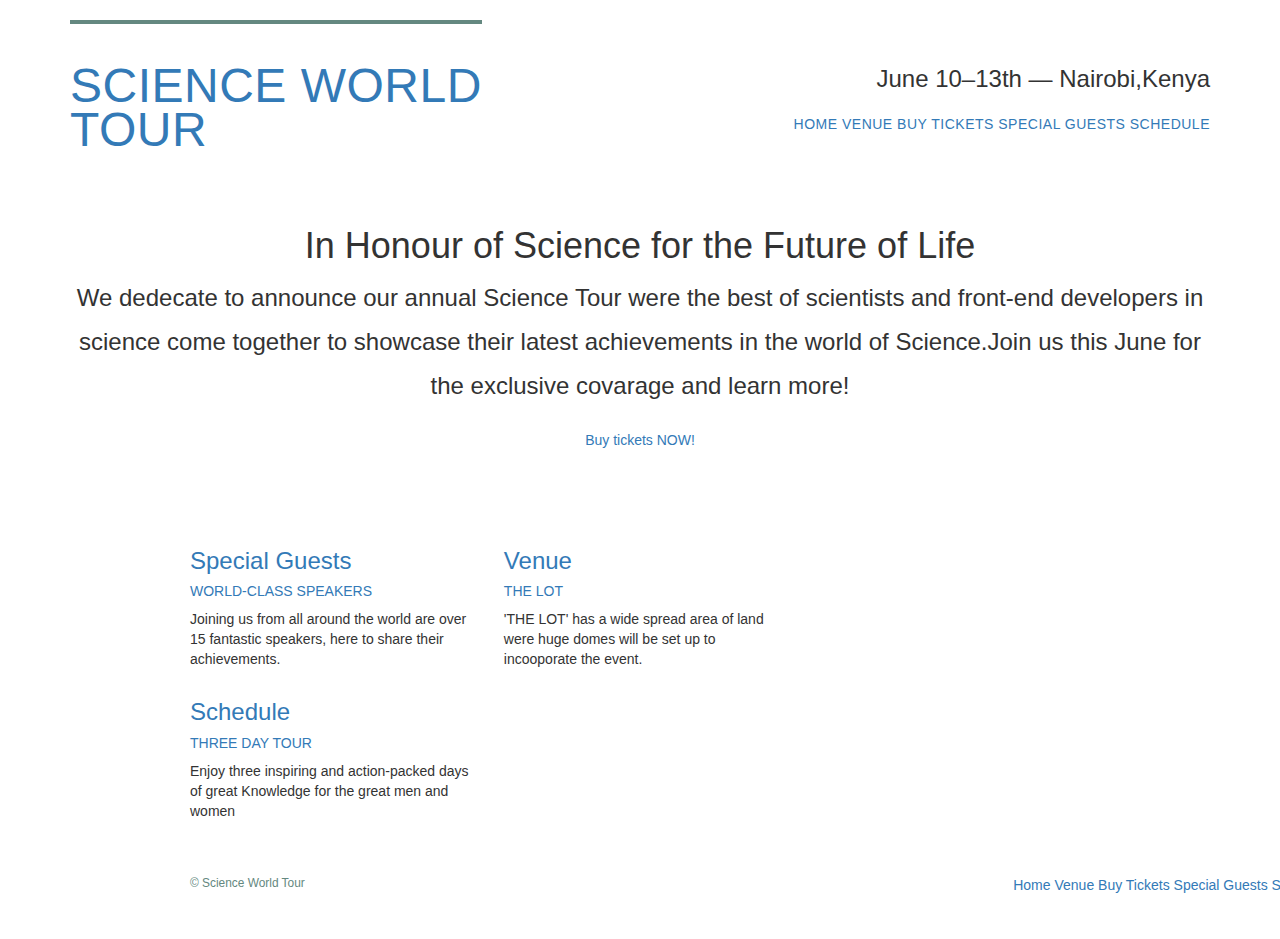
==== index.html @ da9517f9 "Add files via upload" ====
<!DOCTYPE html>
<html lang="en">
 <!--HEAD-->
  <head>
    <meta charset="utf-8">
<title>Science World Tour</title>
<!--LOCAL CSS-->

<link rel="stylesheet" href="assets/stylesheets/main.css">

<!--External CSS-->

<link rel="stylesheet" href="https://maxcdn.bootstrapcdn.com/bootstrap/3.3.6/css/bootstrap.min.css" type="text/css" />
    <link rel="stylesheet" href="https://cdnjs.cloudflare.com/ajax/libs/animate.css/3.5.1/animate.min.css" type="text/css" />
    <link rel="stylesheet" href="//maxcdn.bootstrapcdn.com/font-awesome/4.3.0/css/font-awesome.min.css" type="text/css" />
 <!--Google Fonts-->
<link rel="stylesheet" href='https://fonts.googleapis.com/css?family=Roboto+Slab|Droid+Sans|Droid+Serif' rel='stylesheet' type='text/css'>
</head>

<!--BODY-->
<body>
 
<!-- Header -->

    <header class="container group">

      <h1 class="logo">
        <a href="index.html">Science World <br> Tour</a>
</h1>

<h3 class="tagline">June 10&ndash;13th &mdash; Nairobi,Kenya</h3>


<nav class="nav primary-nav">
<a href="index.html">Home</a>
<a href="venue.html">Venue</a>
<a href="buy tickets.html">Buy Tickets</a>
<a href="special guests.html">Special Guests</a>
<a href="schedule.html">Schedule</a>
</nav>

</header>

<!-- Hero -->

    <section class="hero container">

<h2>In Honour of Science for the Future of Life</h2>

<p>We dedecate to announce our annual Science Tour were the best of scientists and front-end developers in science come together to showcase their latest achievements in the world of Science.Join us this June for the exclusive covarage and learn more!</p>

<a class=""btn btn-alt" href="buy tickets.html">Buy tickets NOW!</a>

 </section>

<!-- Teasers -->

    <section class="grid">

<!--Special Guests -->

      <section class="teaser col-1-3">
        <a href="special guests.html">
<h3>Special Guests</h3>
<h5> World-Class Speakers</h5>
</a>
<p>Joining us from all around the world are over 15 fantastic speakers, here to share their achievements.</p>
</section>

<!--Venue-->

<section class="teaser col-1-3">
<a href="venue.html">
<h3>Venue</h3>
<h5>THE LOT</h5>
</a>
<p>'THE LOT' has a wide spread area of land were huge domes will be set up to incooporate the event.</p>
</section>

<!--Schedule-->

<section class="teaser col-1-3">
<a href="schedule.html">
<h3>Schedule</h3>
<h5>Three Day Tour</h5>
</a>
<p>Enjoy three inspiring and action-packed days of great Knowledge for the great men and women</p>
</section>

 <!-- Footer -->

    <footer class="primary-footer container group">

      <small>&copy; Science World Tour</small>

<nav class="nav">
<a href="index.html">Home</a>
<a href="venue.html">Venue</a>
<a href="buy tickets.html">Buy Tickets</a>
<a href="special guests.html">Special Guests</a>
<a href="schedule.html">Schedule</a>
</nav>

 </footer>

  </body>
</html>
---- assets/stylesheets/main.css ----
/* http://meyerweb.com/eric/tools/css/reset/
   v2.0 | 20110126
   License: none (public domain)
*/

html, body, div, span, applet, object, iframe,
h1, h2, h3, h4, h5, h6, p, blockquote, pre,
a, abbr, acronym, address, big, cite, code,
del, dfn, em, img, ins, kbd, q, s, samp,
small, strike, strong, sub, sup, tt, var,
b, u, i, center,
dl, dt, dd, ol, ul, li,
fieldset, form, label, legend,
table, caption, tbody, tfoot, thead, tr, th, td,
article, aside, canvas, details, embed,
figure, figcaption, footer, header, hgroup,
menu, nav, output, ruby, section, summary,
time, mark, audio, video {
  margin: 0;
  padding: 0;
  border: 0;
  font-size: 100%;
  font: inherit;
  vertical-align: baseline;
}
/* HTML5 display-role reset for older browsers */
article, aside, details, figcaption, figure,
footer, header, hgroup, menu, nav, section {
  display: block;
}
body {
  line-height: 1;
}
ol, ul {
  list-style: none;
}
blockquote, q {
  quotes: none;
}
blockquote:before, blockquote:after,
q:before, q:after {
  content: '';
  content: none;
}
table {
  border-collapse: collapse;
  border-spacing: 0;
}

/*
  ========================================
  Custom styles
  ========================================
*/

body {
  color: #888;
  font: 300 16px/22px "Lato", "Open Sans", "Helvetica Neue", Helvetica, Arial, sans-serif;
}

/*
  ========================================
  Grid
  ========================================
*/

*,
*:before,
*:after {
  -webkit-box-sizing: border-box;
     -moz-box-sizing: border-box;
          box-sizing: border-box;
}
.container,
.grid {
  margin: 0 auto;
  width: 960px;
}
.container {
  padding-left: 30px;
  padding-right: 30px;
}
.grid,
.col-1-3,
.col-2-3 {
  padding-left: 15px;
  padding-right: 15px;
}
.col-1-3,
.col-2-3  {
  display: inline-block;
  vertical-align: top;
}
.col-1-3 {
  width: 33.33%;
}
.col-2-3 {
  width: 66.66%;
}

/*
  ========================================
  Clearfix
  ========================================
*/

.group:before,
.group:after {
  content: "";
  display: table;
}
.group:after {
  clear: both;
}
.group {
  clear: both;
  *zoom: 1;
}

/*
  ========================================
  Typography
  ========================================
*/

h1, h2, h3, h4 {
  color: #648880;
}
h1, h3, h4, h5, p {
  margin-bottom: 22px;
}
h1 {
  font-size: 36px;
  line-height: 44px;
}
h2 {
  font-size: 24px;
  line-height: 44px;
}
h3 {
  font-size: 21px;
}
h4 {
  font-size: 18px;
}
h5 {
  color: #a9b2b9;
  font-size: 14px;
  font-weight: 400;
  text-transform: uppercase;
}
strong {
  font-weight: 400;
}
cite,
em {
  font-style: italic;
}

/*
  ========================================
  Links
  ========================================
*/

a {
  color: #648880;
  text-decoration: none;
}
a:hover {
  color: #a9b2b9;
}
p a {
  border-bottom: 1px solid #dfe2e5;
}

/*
  ========================================
  Buttons
  ========================================
*/

.btn {
  border-radius: 5px;
  display: inline-block;
  margin: 0;
}
.btn-alt {
  border: 1px solid #dfe2e5;
  padding: 10px 30px;
}

/*
  ========================================
  Primary header
  ========================================
*/

.logo {
  border-top: 4px solid #648880;
  float: left;
  font-size: 48px;
  font-weight: 100;
  letter-spacing: .5px;
  line-height: 44px;
  padding: 40px 0 22px 0;
  text-transform: uppercase;
}
.tagline {
  margin: 66px 0 22px 0;
  text-align: right;
}
.primary-nav {
  font-size: 14px;
  font-weight: 400;
  letter-spacing: .5px;
  text-transform: uppercase;
}

/*
  ========================================
  Primary footer
  ========================================
*/

.primary-footer {
  color: #648880;
  font-size: 14px;
  padding-bottom: 44px;
  padding-top: 44px;
}
.primary-footer small {
  float: left;
  font-weight: 400;
}

/*
  ========================================
  Navigation
  ========================================
*/

.nav {
  text-align: right;
}

/*
  ========================================
  Home
  ========================================
*/

.hero {
  line-height: 44px;
  padding: 22px 80px 66px 80px;
  text-align: center;
}
.hero h2 {
  font-size: 36px;
}
.hero p {
  font-size: 24px;
  font-weight: 100;
}
.teaser a:hover h3 {
  color: #a9b2b9;
}
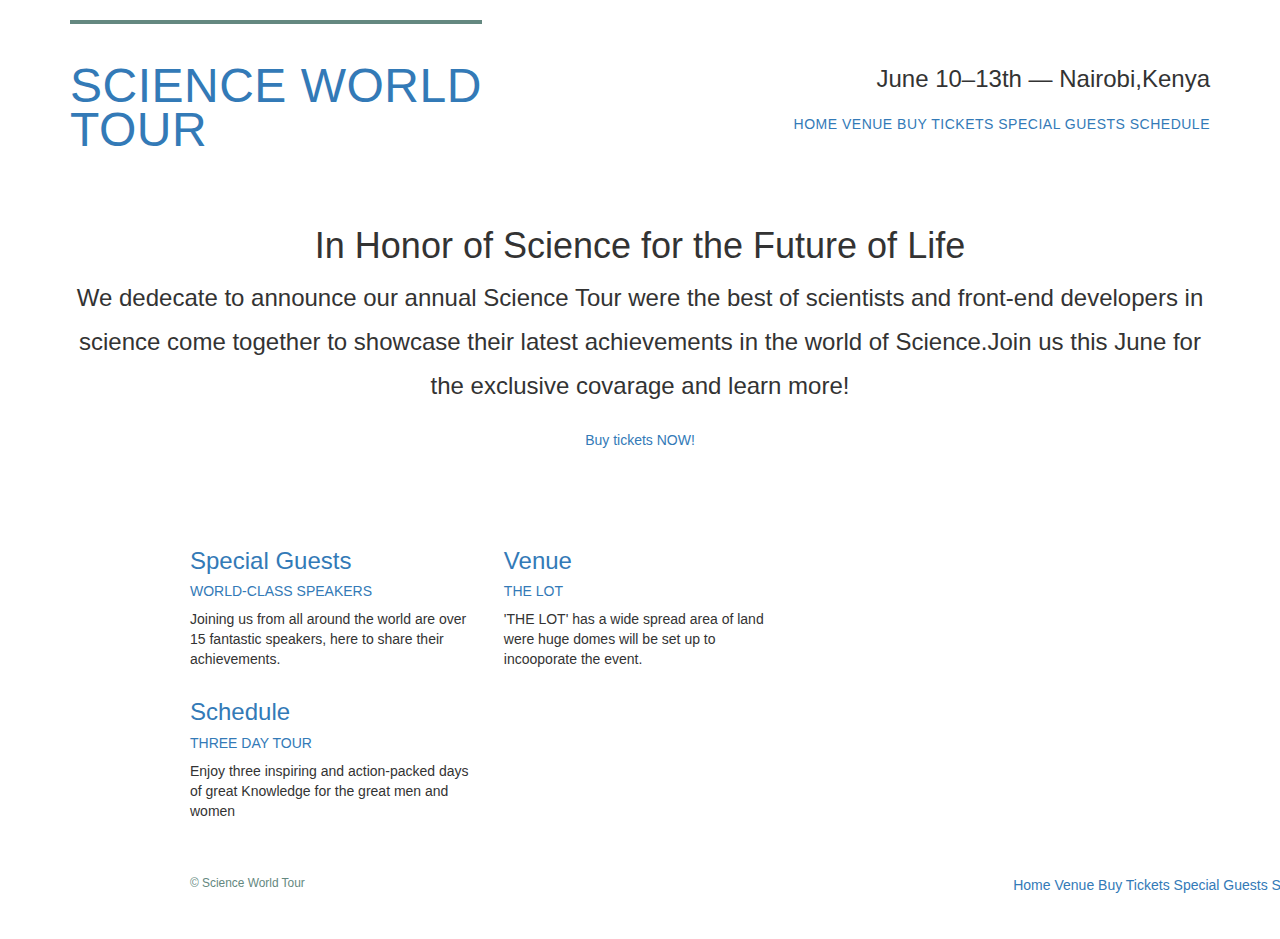
==== commit 7b2f961b: "Update index.html" ====
--- a/index.html
+++ b/index.html
@@ -45,7 +45,7 @@
 
     <section class="hero container">
 
-<h2>In Honour of Science for the Future of Life</h2>
+<h2>In Honor of Science for the Future of Life</h2>
 
 <p>We dedecate to announce our annual Science Tour were the best of scientists and front-end developers in science come together to showcase their latest achievements in the world of Science.Join us this June for the exclusive covarage and learn more!</p>
 
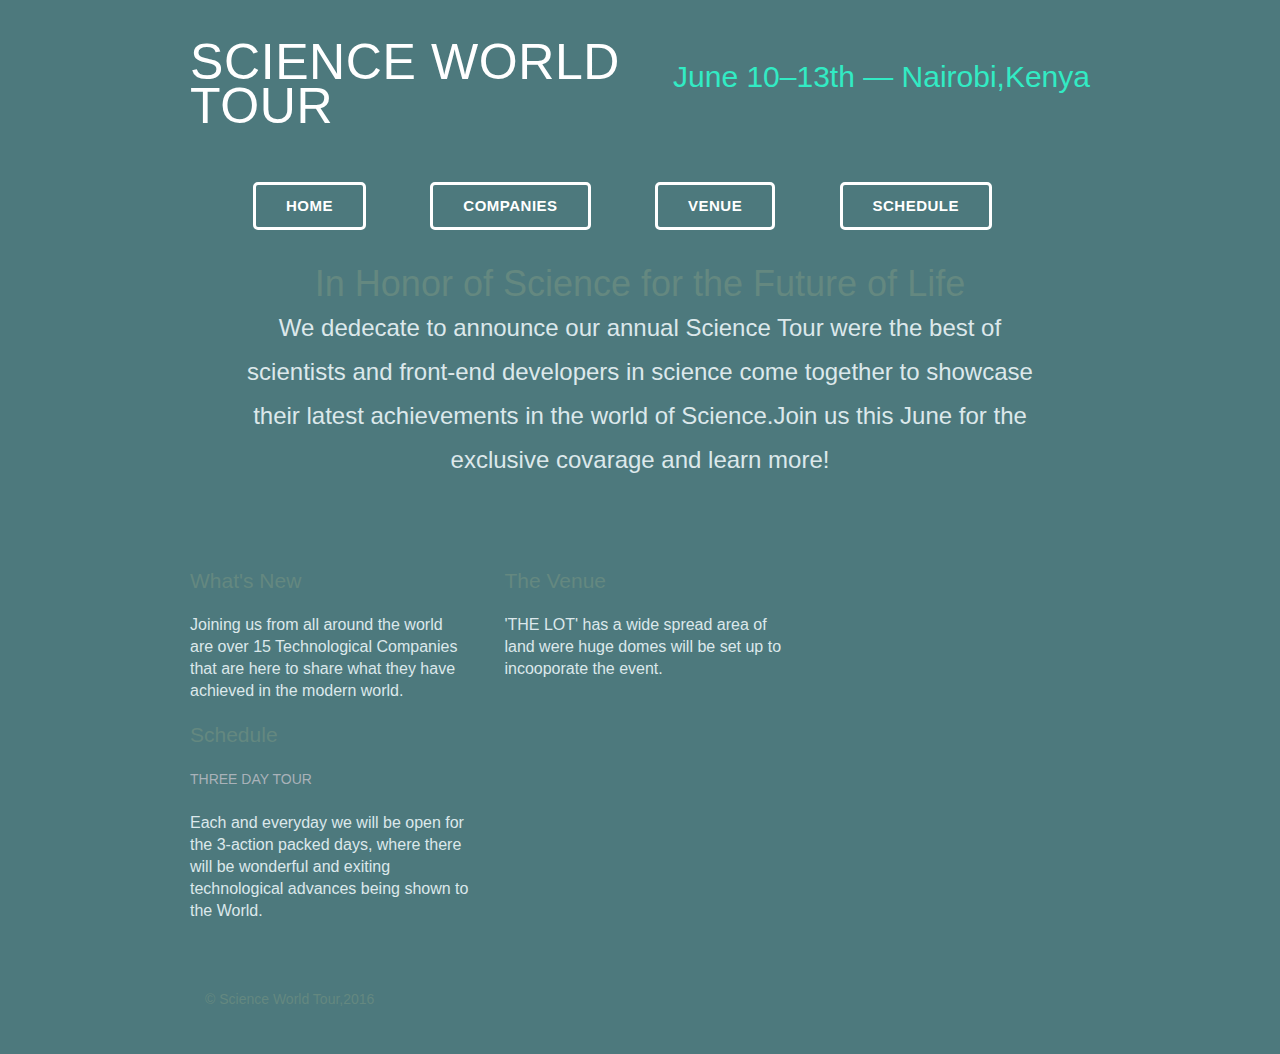
==== commit 2fe6822c: "change color font details" ====
--- a/index.html
+++ b/index.html
@@ -1,109 +1,68 @@
 <!DOCTYPE html>
 <html lang="en">
- <!--HEAD-->
-  <head>
-    <meta charset="utf-8">
-<title>Science World Tour</title>
-<!--LOCAL CSS-->
+<!--HEAD-->
+<head>
+  <meta charset="utf-8">
+  <title>Science World Tour</title>
+  <!--LOCAL CSS-->
+  <link rel="stylesheet" href="assets/stylesheets/main.css">
 
-<link rel="stylesheet" href="assets/stylesheets/main.css">
-
-<!--External CSS-->
-
-<link rel="stylesheet" href="https://maxcdn.bootstrapcdn.com/bootstrap/3.3.6/css/bootstrap.min.css" type="text/css" />
-    <link rel="stylesheet" href="https://cdnjs.cloudflare.com/ajax/libs/animate.css/3.5.1/animate.min.css" type="text/css" />
-    <link rel="stylesheet" href="//maxcdn.bootstrapcdn.com/font-awesome/4.3.0/css/font-awesome.min.css" type="text/css" />
- <!--Google Fonts-->
-<link rel="stylesheet" href='https://fonts.googleapis.com/css?family=Roboto+Slab|Droid+Sans|Droid+Serif' rel='stylesheet' type='text/css'>
+  <!--Google Fonts-->
+  <link rel="stylesheet" href='https://fonts.googleapis.com/css?family=Roboto+Slab|Droid+Sans|Droid+Serif' rel='stylesheet' type='text/css'>
 </head>
-
 <!--BODY-->
 <body>
- 
-<!-- Header -->
+  <!-- Header -->
+  <header class="container group">
+    <h1 class="logo">
+      <a href="index.html">Science World <br> Tour</a>
+    </h1>
+    <h3 class="tagline">June 10&ndash;13th &mdash; Nairobi,Kenya</h3>
+  </header>
 
-    <header class="container group">
-
-      <h1 class="logo">
-        <a href="index.html">Science World <br> Tour</a>
-</h1>
-
-<h3 class="tagline">June 10&ndash;13th &mdash; Nairobi,Kenya</h3>
-
-
+<!--Navigation-->
 <nav class="nav primary-nav">
-<a href="index.html">Home</a>
-<a href="venue.html">Venue</a>
-<a href="buy tickets.html">Buy Tickets</a>
-<a href="special guests.html">Special Guests</a>
-<a href="schedule.html">Schedule</a>
+  <a class="btn btn-alt" href="index.html">Home</a>
+  <a class="btn btn-alt" href="companies.html">Companies</a>
+  <a class="btn btn-alt" href="venue.html">Venue</a>
+  <a class="btn btn-alt" href="schedule.html">Schedule</a>
 </nav>
-
-</header>
-
 <!-- Hero -->
-
-    <section class="hero container">
-
-<h2>In Honor of Science for the Future of Life</h2>
-
-<p>We dedecate to announce our annual Science Tour were the best of scientists and front-end developers in science come together to showcase their latest achievements in the world of Science.Join us this June for the exclusive covarage and learn more!</p>
-
-<a class=""btn btn-alt" href="buy tickets.html">Buy tickets NOW!</a>
-
- </section>
+<section class="hero container">
+  <h2>In Honor of Science for the Future of Life</h2>
+  <p>We dedecate to announce our annual Science Tour were the best of scientists and front-end developers in science come together to showcase their latest achievements in the world of Science.Join us this June for the exclusive covarage and learn more!</p>
+</section>
 
 <!-- Teasers -->
-
-    <section class="grid">
-
-<!--Special Guests -->
-
-      <section class="teaser col-1-3">
-        <a href="special guests.html">
-<h3>Special Guests</h3>
-<h5> World-Class Speakers</h5>
+<section class="grid">
+<!--Companies-->
+<section class="teaser col-1-3">
+  <a href="special guests.html">
+  <h3>What's New</h3>
 </a>
-<p>Joining us from all around the world are over 15 fantastic speakers, here to share their achievements.</p>
+<p>Joining us from all around the world are over 15 Technological Companies that are here to share what they have achieved in the modern world.</p>
 </section>
 
 <!--Venue-->
-
 <section class="teaser col-1-3">
-<a href="venue.html">
-<h3>Venue</h3>
-<h5>THE LOT</h5>
-</a>
-<p>'THE LOT' has a wide spread area of land were huge domes will be set up to incooporate the event.</p>
+  <a href="venue.html">
+    <h3>The Venue</h3>
+  </a>
+  <p>'THE LOT' has a wide spread area of land were huge domes will be set up to incooporate the event.</p>
 </section>
 
 <!--Schedule-->
-
 <section class="teaser col-1-3">
 <a href="schedule.html">
-<h3>Schedule</h3>
+  <h3>Schedule</h3>
 <h5>Three Day Tour</h5>
 </a>
-<p>Enjoy three inspiring and action-packed days of great Knowledge for the great men and women</p>
+<p>Each and everyday we will be open for the 3-action packed days, where there will be wonderful and exiting technological advances being shown to the World.</p>
 </section>
 
  <!-- Footer -->
-
-    <footer class="primary-footer container group">
-
-      <small>&copy; Science World Tour</small>
-
-<nav class="nav">
-<a href="index.html">Home</a>
-<a href="venue.html">Venue</a>
-<a href="buy tickets.html">Buy Tickets</a>
-<a href="special guests.html">Special Guests</a>
-<a href="schedule.html">Schedule</a>
-</nav>
-
+ <footer class="primary-footer container group">
+   <small>&copy; Science World Tour,2016</small>
  </footer>
-
-  </body>
+</body>
 </html>
-
-
--- a/assets/stylesheets/main.css
+++ b/assets/stylesheets/main.css
@@ -54,8 +54,9 @@
 */
 
 body {
-  color: #888;
   font: 300 16px/22px "Lato", "Open Sans", "Helvetica Neue", Helvetica, Arial, sans-serif;
+  background-color:#4D797D;
+  color: #DCE8EB
 }
 
 /*
@@ -164,11 +165,11 @@
 */
 
 a {
-  color: #648880;
+  color: #fff;
   text-decoration: none;
 }
 a:hover {
-  color: #a9b2b9;
+  color: #32EBC4;
 }
 p a {
   border-bottom: 1px solid #dfe2e5;
@@ -184,37 +185,36 @@
   border-radius: 5px;
   display: inline-block;
   margin: 0;
+  border-color: #32EBC4;
 }
 .btn-alt {
   border: 1px solid #dfe2e5;
   padding: 10px 30px;
-}
-
-/*
-  ========================================
-  Primary header
-  ========================================
-*/
-
+  margin: 10px 30px;
+}
+
+/*Header*/
 .logo {
-  border-top: 4px solid #648880;
-  float: left;
-  font-size: 48px;
-  font-weight: 100;
-  letter-spacing: .5px;
+  float:left;
+  font-size: 50px;
+  font-weight: 300;
+  letter-spacing: .6px;
   line-height: 44px;
   padding: 40px 0 22px 0;
   text-transform: uppercase;
 }
 .tagline {
+  font-size: 30px;
   margin: 66px 0 22px 0;
   text-align: right;
+  color: #32EBC4;
 }
 .primary-nav {
   font-size: 14px;
   font-weight: 400;
   letter-spacing: .5px;
   text-transform: uppercase;
+
 }
 
 /*
@@ -239,9 +239,26 @@
   Navigation
   ========================================
 */
+.btn{
+font-size: 15px;
+font-weight: bold;
+text-align: center;
+color: #fff;
+display:inline-block;
+}
+
+.btn-alt{
+  border: 3px solid #fff;
+  padding: 10px 30px;
+}
+
+
+
 
 .nav {
-  text-align: right;
+  margin-right: 20px;
+  padding-right: 15px;
+  text-align:center;
 }
 
 /*
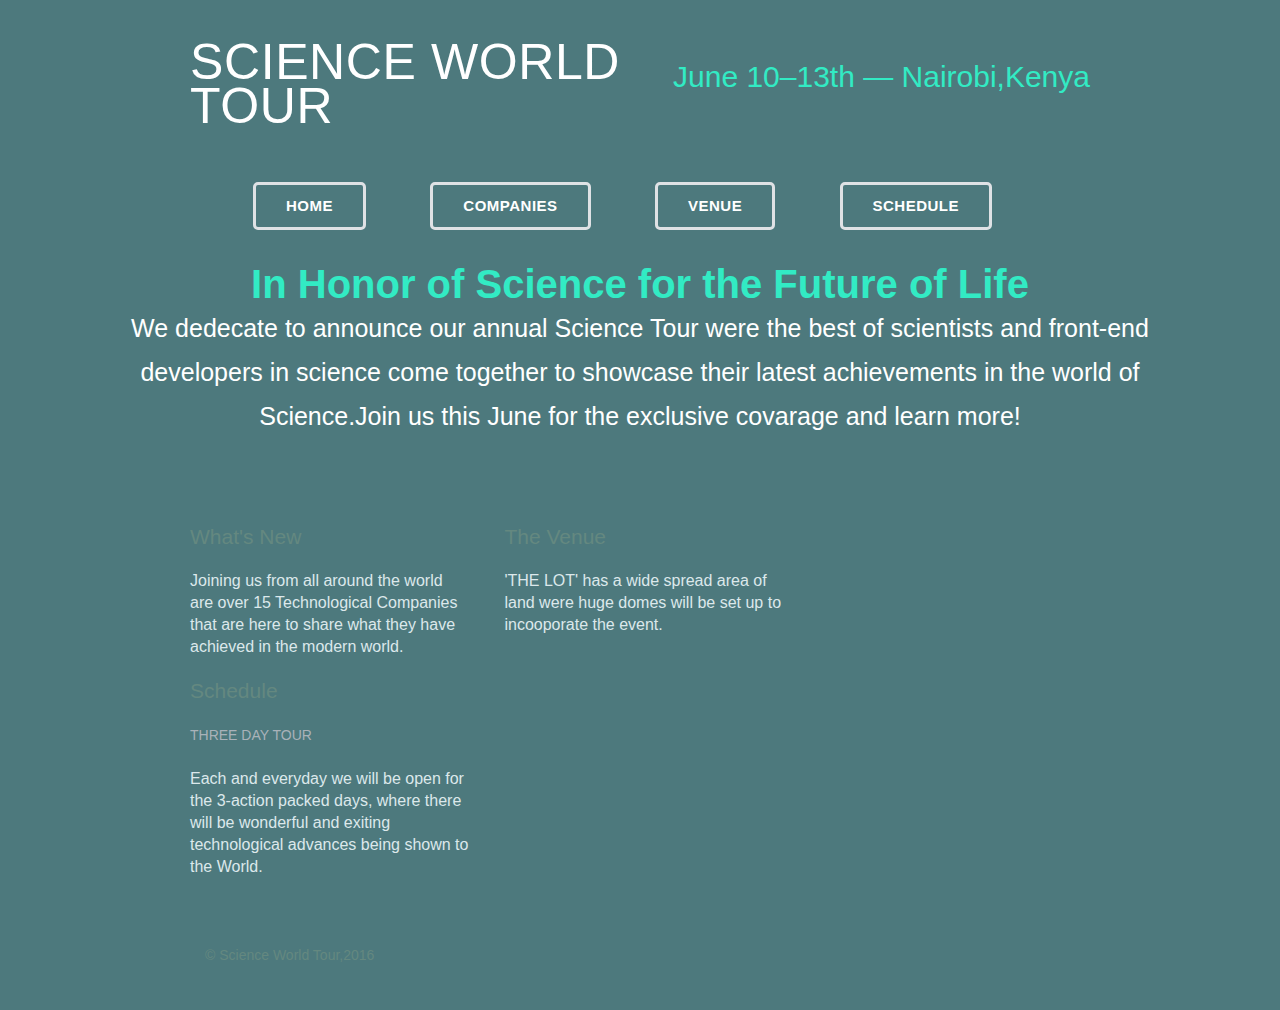
==== commit 2f81e071: "main content update" ====
--- a/index.html
+++ b/index.html
@@ -27,8 +27,8 @@
   <a class="btn btn-alt" href="venue.html">Venue</a>
   <a class="btn btn-alt" href="schedule.html">Schedule</a>
 </nav>
-<!-- Hero -->
-<section class="hero container">
+<!--main content-->
+<section class="main">
   <h2>In Honor of Science for the Future of Life</h2>
   <p>We dedecate to announce our annual Science Tour were the best of scientists and front-end developers in science come together to showcase their latest achievements in the world of Science.Join us this June for the exclusive covarage and learn more!</p>
 </section>
--- a/assets/stylesheets/main.css
+++ b/assets/stylesheets/main.css
@@ -99,11 +99,7 @@
   width: 66.66%;
 }
 
-/*
-  ========================================
-  Clearfix
-  ========================================
-*/
+/*Clearfix*/
 
 .group:before,
 .group:after {
@@ -118,11 +114,7 @@
   *zoom: 1;
 }
 
-/*
-  ========================================
-  Typography
-  ========================================
-*/
+/*Typography*/
 
 h1, h2, h3, h4 {
   color: #648880;
@@ -158,11 +150,7 @@
   font-style: italic;
 }
 
-/*
-  ========================================
-  Links
-  ========================================
-*/
+/*Links*/
 
 a {
   color: #fff;
@@ -175,12 +163,7 @@
   border-bottom: 1px solid #dfe2e5;
 }
 
-/*
-  ========================================
-  Buttons
-  ========================================
-*/
-
+/*Buttons*/
 .btn {
   border-radius: 5px;
   display: inline-block;
@@ -218,9 +201,7 @@
 }
 
 /*
-  ========================================
   Primary footer
-  ========================================
 */
 
 .primary-footer {
@@ -234,11 +215,7 @@
   font-weight: 400;
 }
 
-/*
-  ========================================
-  Navigation
-  ========================================
-*/
+/*Navigation*/
 .btn{
 font-size: 15px;
 font-weight: bold;
@@ -248,12 +225,9 @@
 }
 
 .btn-alt{
-  border: 3px solid #fff;
+  border: 3px solid #dfe2e5;
   padding: 10px 30px;
 }
-
-
-
 
 .nav {
   margin-right: 20px;
@@ -267,16 +241,19 @@
   ========================================
 */
 
-.hero {
+.main {
   line-height: 44px;
   padding: 22px 80px 66px 80px;
   text-align: center;
 }
-.hero h2 {
-  font-size: 36px;
-}
-.hero p {
-  font-size: 24px;
+.main h2 {
+  color: #32EBC4;
+  font-size: 40px;
+  font-weight: bold;
+}
+.main p {
+  color: #fff;
+  font-size: 25px;
   font-weight: 100;
 }
 .teaser a:hover h3 {
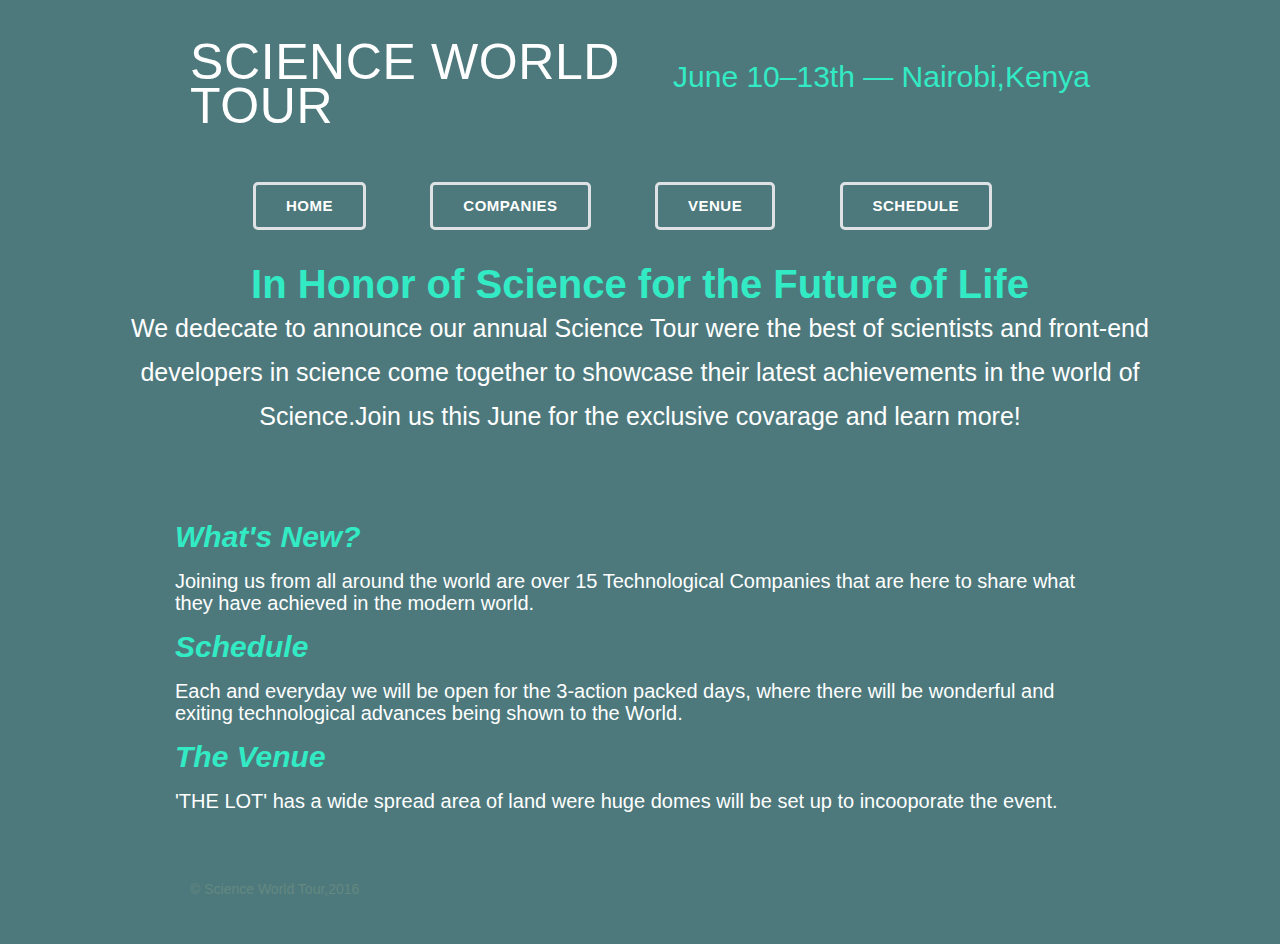
==== commit 5d57db16: "teasers update" ====
--- a/index.html
+++ b/index.html
@@ -36,33 +36,33 @@
 <!-- Teasers -->
 <section class="grid">
 <!--Companies-->
-<section class="teaser col-1-3">
-  <a href="special guests.html">
-  <h3>What's New</h3>
+<section class="title-companies">
+  <a href="companies.html">
+  <h3>What's New?</h3>
 </a>
 <p>Joining us from all around the world are over 15 Technological Companies that are here to share what they have achieved in the modern world.</p>
 </section>
 
+<!--Schedule-->
+<section class="title-schedule">
+<a href="schedule.html">
+  <h3>Schedule</h3>
+</a>
+<p>Each and everyday we will be open for the 3-action packed days, where there will be wonderful and exiting technological advances being shown to the World.</p>
+</section>
+
 <!--Venue-->
-<section class="teaser col-1-3">
+<section class="title-venue">
   <a href="venue.html">
     <h3>The Venue</h3>
   </a>
   <p>'THE LOT' has a wide spread area of land were huge domes will be set up to incooporate the event.</p>
 </section>
-
-<!--Schedule-->
-<section class="teaser col-1-3">
-<a href="schedule.html">
-  <h3>Schedule</h3>
-<h5>Three Day Tour</h5>
-</a>
-<p>Each and everyday we will be open for the 3-action packed days, where there will be wonderful and exiting technological advances being shown to the World.</p>
 </section>
 
  <!-- Footer -->
- <footer class="primary-footer container group">
-   <small>&copy; Science World Tour,2016</small>
- </footer>
+<footer class="primary-footer container group">
+  <small>&copy; Science World Tour,2016</small>
+</footer>
 </body>
 </html>
--- a/assets/stylesheets/main.css
+++ b/assets/stylesheets/main.css
@@ -235,11 +235,7 @@
   text-align:center;
 }
 
-/*
-  ========================================
-  Home
-  ========================================
-*/
+/*Main*/
 
 .main {
   line-height: 44px;
@@ -256,6 +252,40 @@
   font-size: 25px;
   font-weight: 100;
 }
-.teaser a:hover h3 {
-  color: #a9b2b9;
-}
+
+/*Teasers*/
+.title-companies h3{
+  color: #32EBC4;
+  font-size: 30px;
+  font-weight: bold;
+  font-style: italic;
+}
+
+.title-companies p{
+  color: #fff;
+  font-size: 20px;
+}
+
+.title-venue h3{
+  color: #32EBC4;
+  font-size: 30px;
+  font-weight: bold;
+  font-style: italic;
+}
+
+.title-venue p{
+  color: #fff;
+  font-size: 20px;
+}
+
+.title-schedule h3{
+  color: #32EBC4;
+  font-size: 30px;
+  font-weight: bold;
+  font-style: italic;
+}
+
+.title-schedule p{
+  color: #fff;
+  font-size: 20px;
+}
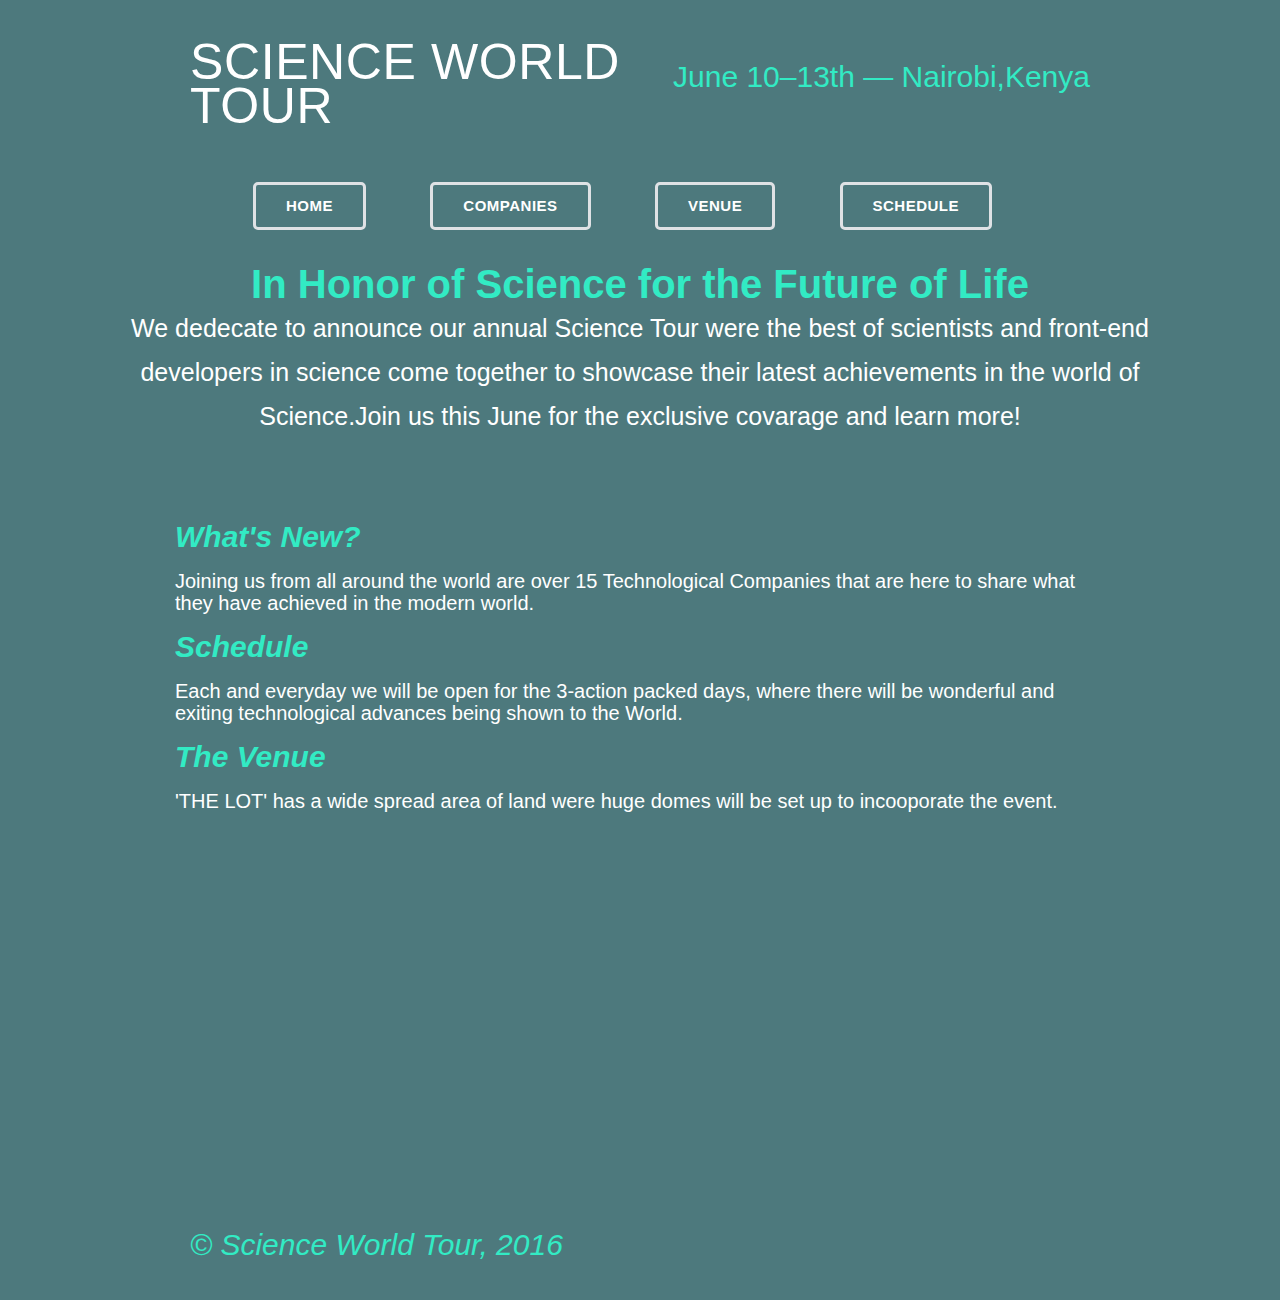
==== commit acc98e24: "added map" ====
--- a/index.html
+++ b/index.html
@@ -58,11 +58,17 @@
   </a>
   <p>'THE LOT' has a wide spread area of land were huge domes will be set up to incooporate the event.</p>
 </section>
+<div id="map-content">
+  <iframe src="https://www.google.com/maps/embed?pb=!1m18!1m12!1m3!1d3988.7604210367876!2d36.702945837740096!3d-1.3194496823014614!2m3!1f0!2f0!3f0!3m2!1i1024!2i768!4f13.1!3m3!1m2!1s0x182f1b7adf4c4c7d%3A0x5d239ea583e33c7f!2sThe+Hub+Karen!5e0!3m2!1sen!2ske!4v1466750436509" width="100%" height="350" frameborder="0" style="border:0" allowfullscreen></iframe>
+</div>
+
+
+
 </section>
 
  <!-- Footer -->
 <footer class="primary-footer container group">
-  <small>&copy; Science World Tour,2016</small>
+  <small>&copy; Science World Tour, 2016</small>
 </footer>
 </body>
 </html>
--- a/assets/stylesheets/main.css
+++ b/assets/stylesheets/main.css
@@ -205,10 +205,11 @@
 */
 
 .primary-footer {
-  color: #648880;
-  font-size: 14px;
+  color: #32EBC4;
+  font-size: 30px;
   padding-bottom: 44px;
   padding-top: 44px;
+  font-style: italic;
 }
 .primary-footer small {
   float: left;
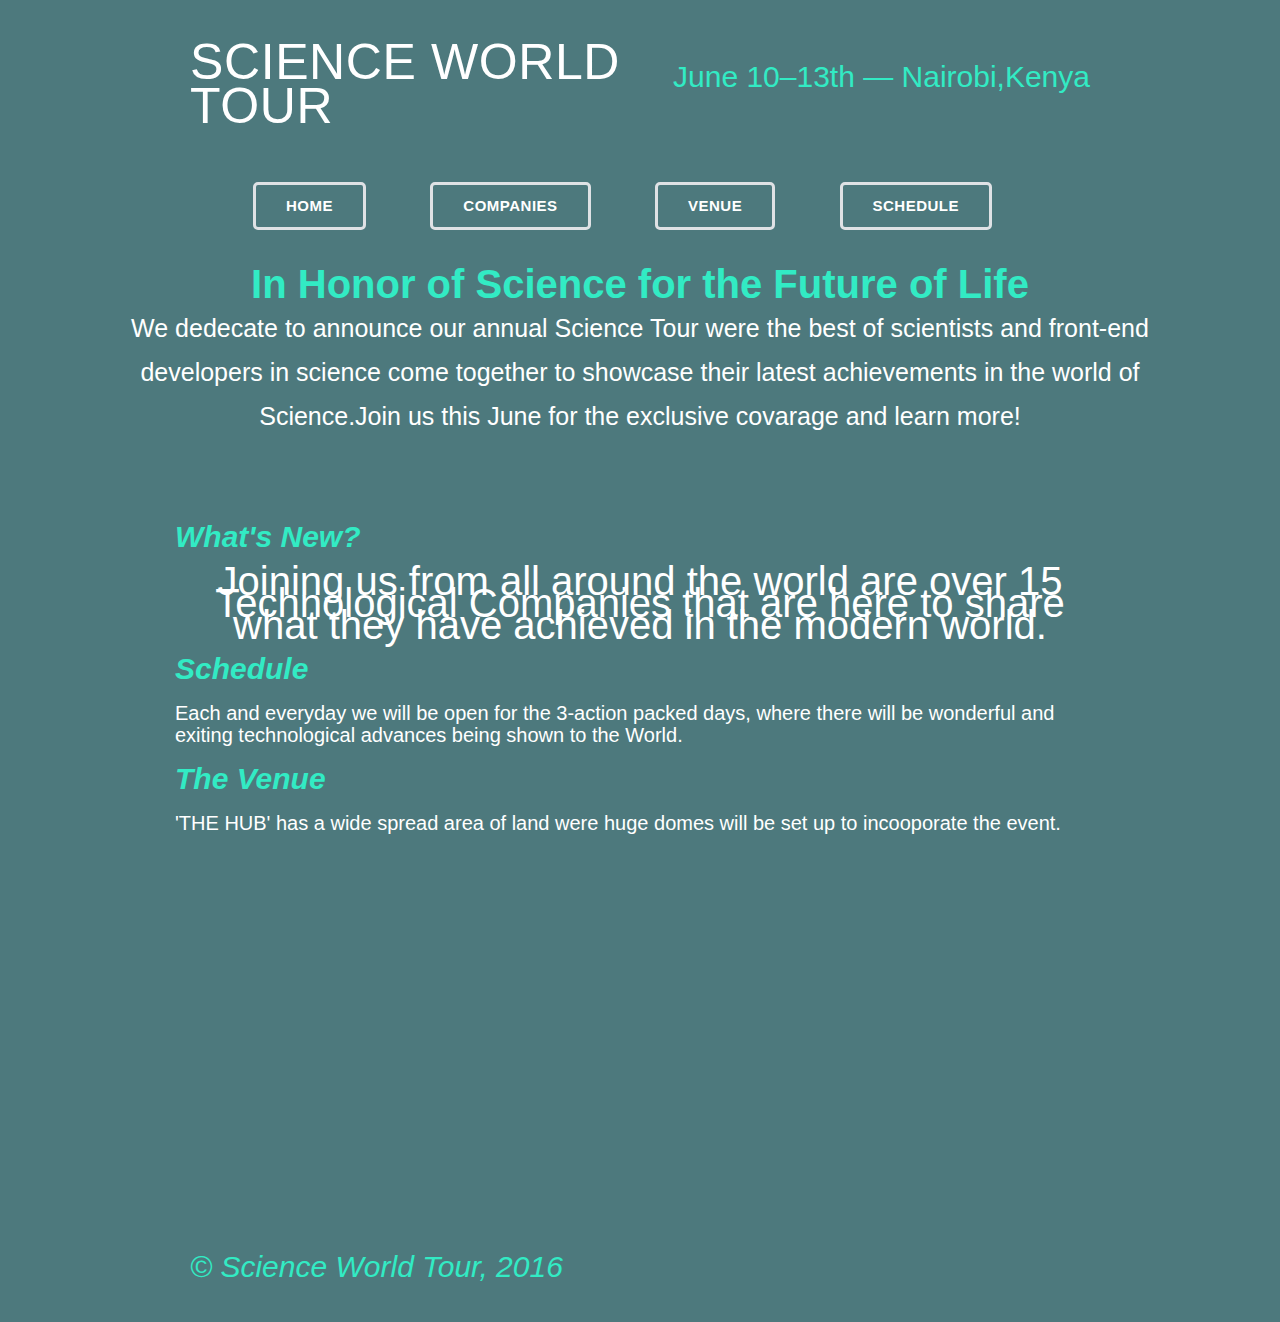
==== commit 677257c6: "companies update" ====
--- a/index.html
+++ b/index.html
@@ -56,14 +56,11 @@
   <a href="venue.html">
     <h3>The Venue</h3>
   </a>
-  <p>'THE LOT' has a wide spread area of land were huge domes will be set up to incooporate the event.</p>
+  <p>'THE HUB' has a wide spread area of land were huge domes will be set up to incooporate the event.</p>
 </section>
 <div id="map-content">
   <iframe src="https://www.google.com/maps/embed?pb=!1m18!1m12!1m3!1d3988.7604210367876!2d36.702945837740096!3d-1.3194496823014614!2m3!1f0!2f0!3f0!3m2!1i1024!2i768!4f13.1!3m3!1m2!1s0x182f1b7adf4c4c7d%3A0x5d239ea583e33c7f!2sThe+Hub+Karen!5e0!3m2!1sen!2ske!4v1466750436509" width="100%" height="350" frameborder="0" style="border:0" allowfullscreen></iframe>
 </div>
-
-
-
 </section>
 
  <!-- Footer -->
--- a/assets/stylesheets/main.css
+++ b/assets/stylesheets/main.css
@@ -290,3 +290,26 @@
   color: #fff;
   font-size: 20px;
 }
+
+/*Comapnies*/
+.title-companies h2,ul,li{
+  text-align: center;
+}
+
+.title-companies h2{
+  color: #32EBC4;
+  font-size: 30px;
+  font-weight: bold;
+}
+
+.title-companies ul, li{
+  color: #fff;
+  font-size: 20px;
+  font-weight: 100;
+}
+
+.title-companies p{
+  text-align: center;
+  font-size: 40px;
+  font-weight: 200;
+}
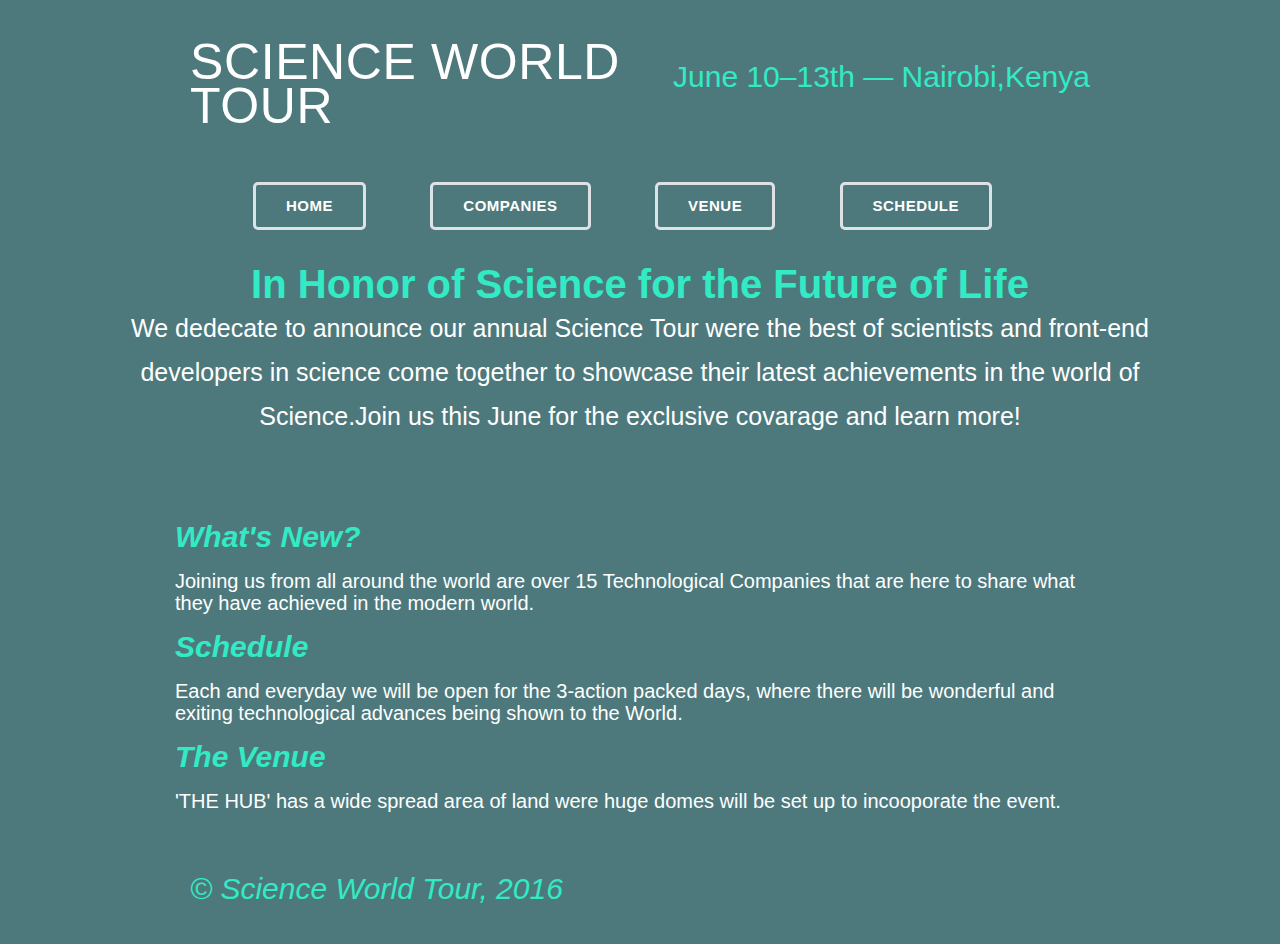
==== commit 1308989b: "venue map update" ====
--- a/index.html
+++ b/index.html
@@ -58,9 +58,6 @@
   </a>
   <p>'THE HUB' has a wide spread area of land were huge domes will be set up to incooporate the event.</p>
 </section>
-<div id="map-content">
-  <iframe src="https://www.google.com/maps/embed?pb=!1m18!1m12!1m3!1d3988.7604210367876!2d36.702945837740096!3d-1.3194496823014614!2m3!1f0!2f0!3f0!3m2!1i1024!2i768!4f13.1!3m3!1m2!1s0x182f1b7adf4c4c7d%3A0x5d239ea583e33c7f!2sThe+Hub+Karen!5e0!3m2!1sen!2ske!4v1466750436509" width="100%" height="350" frameborder="0" style="border:0" allowfullscreen></iframe>
-</div>
 </section>
 
  <!-- Footer -->
--- a/assets/stylesheets/main.css
+++ b/assets/stylesheets/main.css
@@ -308,8 +308,9 @@
   font-weight: 100;
 }
 
-.title-companies p{
-  text-align: center;
-  font-size: 40px;
-  font-weight: 200;
-}
+/*Venue*/
+.title-venue h2{
+  font-size: 30px;
+  font-weight: bold;
+  color: #32EBC4;
+}
